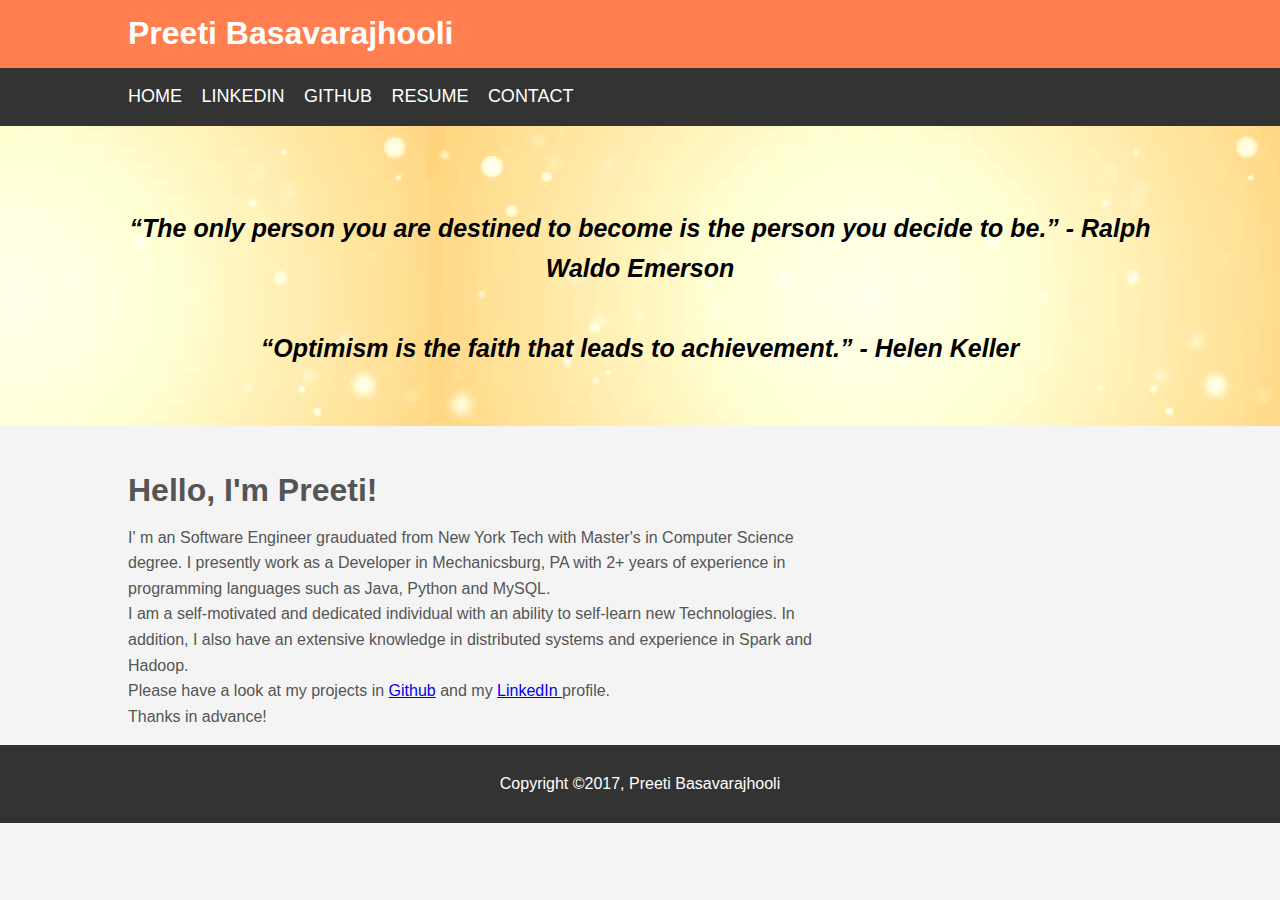
==== index.html @ 9b01a4c1 "initial commit" ====
<!DOCTYPE html>
<html>
<head>
	<title>Preeti Basavarajhooli</title>
	<link rel="shortcut icon" type="image/png" href="images/preeti.png">
	<link rel="stylesheet" type="text/css" href="css/style.css">
</head>
<body>

	<header id="main-header">
		<div class="container">
			<h1>Preeti Basavarajhooli</h1>

		</div>
	</header>

	<nav id="navbar">
		<div class="container">
			<ul>
				<li><a href="index.html">HOME</a></li>
				<li><a href=" https://www.linkedin.com/in/preetibhooli/" target="_blank">LINKEDIN</a><li>
				<li><a href=" https://github.com/PreetiBasavarajhooli/" target="_blank">GITHUB</a></li>
				<li><a href="doc.html" target="_blank">RESUME</a></li>
				<li><a href="contact.html" target="_blank">CONTACT</a></li>

			</ul>
				
		</div>
		
	</nav>


	<section id ="showcase">
		<div class="container">
			<h1>
				<em>“The only person you are destined to become is the person you decide to be.” - Ralph Waldo Emerson</em>
				<br>
				<br>
			<em>“Optimism is the faith that leads to achievement.” - Helen Keller</em>
			
		</div>
		
	</section>


<div class="container">
	<section id="main">
		
		<h1>Hello, I'm Preeti!</h1>
		<p> I' m an Software Engineer grauduated from New York Tech with Master's in Computer Science
			degree. I presently work as a Developer in Mechanicsburg, PA with 2+ years of experience in
			programming languages such as Java, Python and MySQL.
			<br>
			I am a self-motivated and dedicated individual with an ability to self-learn new Technologies.
			In addition, I also have an extensive knowledge in distributed systems and experience in Spark 
			and Hadoop.
			<br>
			Please have a look at my projects in <a href=" https://github.com/PreetiBasavarajhooli/" target="_blank">Github</a></li> and my <a href=" https://www.linkedin.com/in/preetibhooli/" target="_blank">LinkedIn </a>profile.
			<br>
			Thanks in advance!

		</p>
	</section>

	

</div>


<footer id="main-footer">
	<p>Copyright &copy2017, Preeti Basavarajhooli</p>
</footer>
	

</body>
</html>
---- css/style.css ----
body{
	background-color: #f4f4f4;
	color:#555;
	font-family: Arial, Helvetica, sans-serif;
	font-size: 16px;
	line-height: 1.6em;
	margin: 0;
}

.container{
	width: 80%;
	margin: auto;
	overflow: hidden;
}

.dcontainer{
	padding-top: 80px;
	width: 50%;
	height: 80%;
	position: absolute;
	top: 0;
	left: 0;
	right: 55px;

	margin: auto;
	
	overflow: hidden;
}


#main-header{
	background-color: coral;
	color: #fff;
}



#navbar{
	background-color: #333;
	color: #fff;

}

#navbar ul{
	padding: 0;
	list-style: none;

}

#navbar li{
	display: inline;
}

#navbar a{
	color: #fff;
	text-decoration: none;
	font-size: 18px;
	padding-right: 15px;
}

#showcase{
	background-image:url('../images/showcase.jpg');
	background-position: center right;
	min-height: 300px;
	margin-bottom:30px;
	text-align: center;

}

#con-showcase{
	background-image:url('../images/showcase.jpg');
	background-position: center right;
	padding: 0px;
	padding-bottom: 105px;
	min-height: 470px;
	margin-bottom:0px;
	text-align: center;

}

#doc-showcase{
	background-image:url('../images/showcase.jpg');
	background-position: center right;
	padding: 70px;
	padding-bottom: 75px;
	min-height: 575px;
	margin-bottom:0px;
	text-align: center;
	

}





#showcase h1{
	color: #000;
	font-size: 25px;
	line-height: 1.6em;
	padding-top: 65px;
}

#con-showcase h1{
	color: #000;
	font-size: 25px;
	line-height: 1.6em;
	padding-top: 200px;
}




#main{

	float: left;
	width: 70%;
	padding: 0px;
	box-sizing: border-box;
}


@media(max-width: 600px){

	#main{
		width: 100%
		float:none;
	}

	#sidebar{
		width: 100%;
		float:none;
	}
}

#sidebar{
	float: right;
	width: 30%
	background:#333;
	color: #fff;
	padding:10px;
	box-sizing: border-box;
}


#main-footer{

background: #333;
color: #fff;
text-align: center;
padding: 10px;
margin-top:90 px;

}

#con-footer{

background: #333;
color: #fff;
text-align: center;
padding: 20px;




}

#doc-footer{

background: #333;
color: #fff;
text-align: center;
padding: 20px;




}
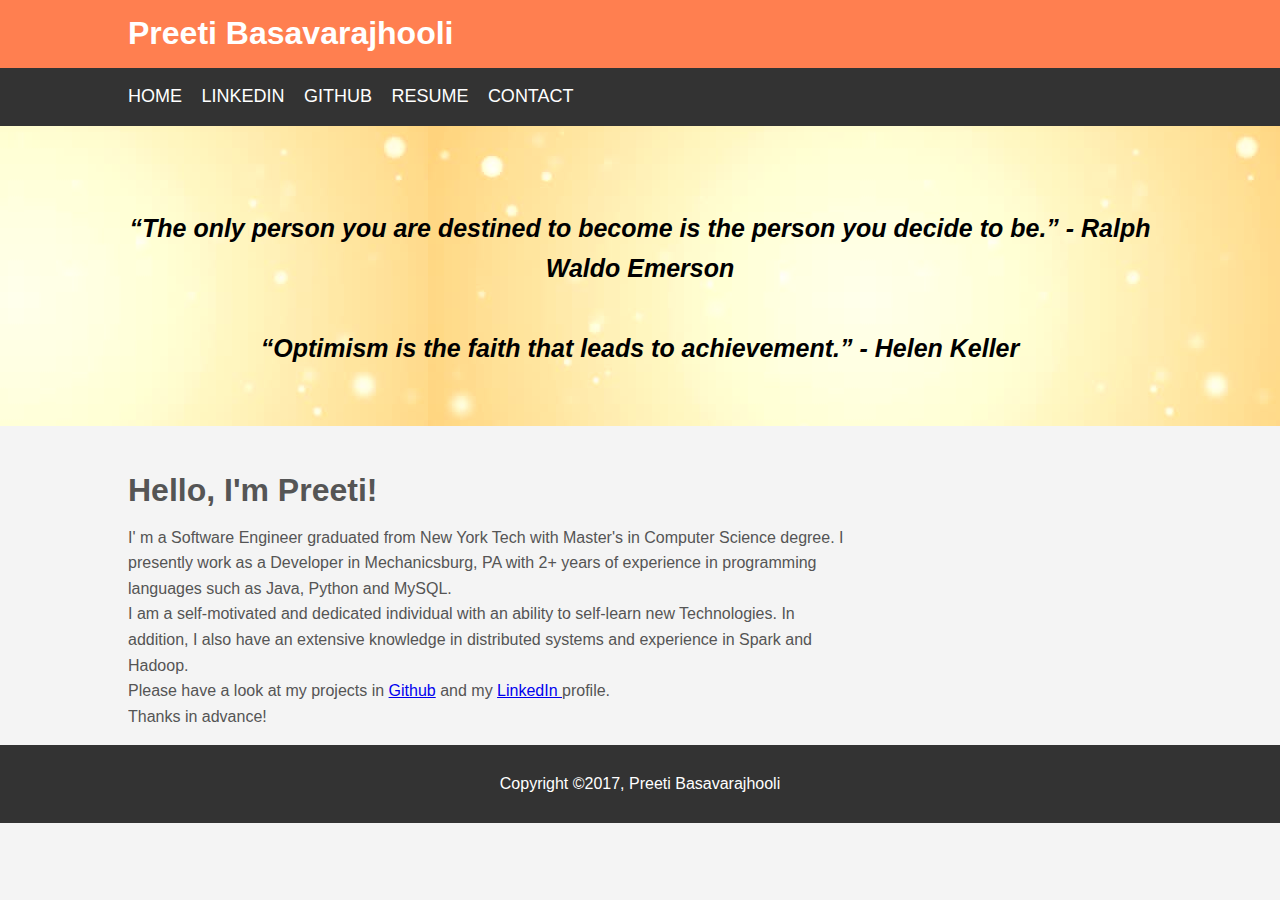
==== commit 0cc0f17e: "change 2" ====
--- a/index.html
+++ b/index.html
@@ -47,7 +47,7 @@
 	<section id="main">
 		
 		<h1>Hello, I'm Preeti!</h1>
-		<p> I' m an Software Engineer grauduated from New York Tech with Master's in Computer Science
+		<p> I' m a  Software Engineer graduated from New York Tech with Master's in Computer Science
 			degree. I presently work as a Developer in Mechanicsburg, PA with 2+ years of experience in
 			programming languages such as Java, Python and MySQL.
 			<br>
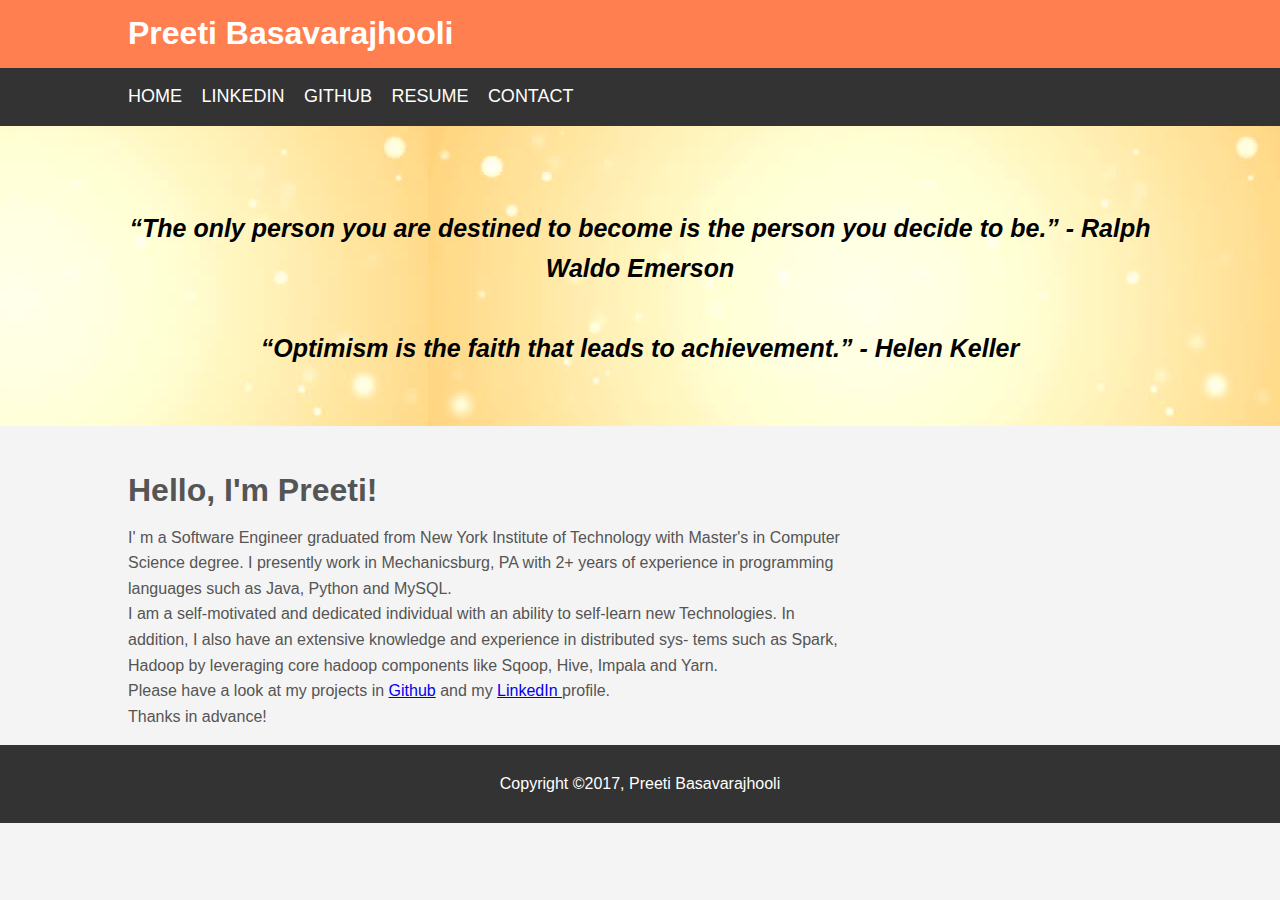
==== commit 489a10ce: "Add files via upload" ====
--- a/index.html
+++ b/index.html
@@ -47,13 +47,12 @@
 	<section id="main">
 		
 		<h1>Hello, I'm Preeti!</h1>
-		<p> I' m a  Software Engineer graduated from New York Tech with Master's in Computer Science
-			degree. I presently work as a Developer in Mechanicsburg, PA with 2+ years of experience in
-			programming languages such as Java, Python and MySQL.
+		<p> I' m a  Software Engineer graduated from New York Institute of Technology with Master's in Computer  
+			Science degree. I presently work in Mechanicsburg, PA with 2+ years of experience in programming languages such as Java, Python and MySQL.
 			<br>
 			I am a self-motivated and dedicated individual with an ability to self-learn new Technologies.
-			In addition, I also have an extensive knowledge in distributed systems and experience in Spark 
-			and Hadoop.
+			In addition, I also have an extensive knowledge and experience in distributed sys-
+			tems such as Spark, Hadoop by leveraging core hadoop components like Sqoop, Hive, Impala and Yarn.
 			<br>
 			Please have a look at my projects in <a href=" https://github.com/PreetiBasavarajhooli/" target="_blank">Github</a></li> and my <a href=" https://www.linkedin.com/in/preetibhooli/" target="_blank">LinkedIn </a>profile.
 			<br>
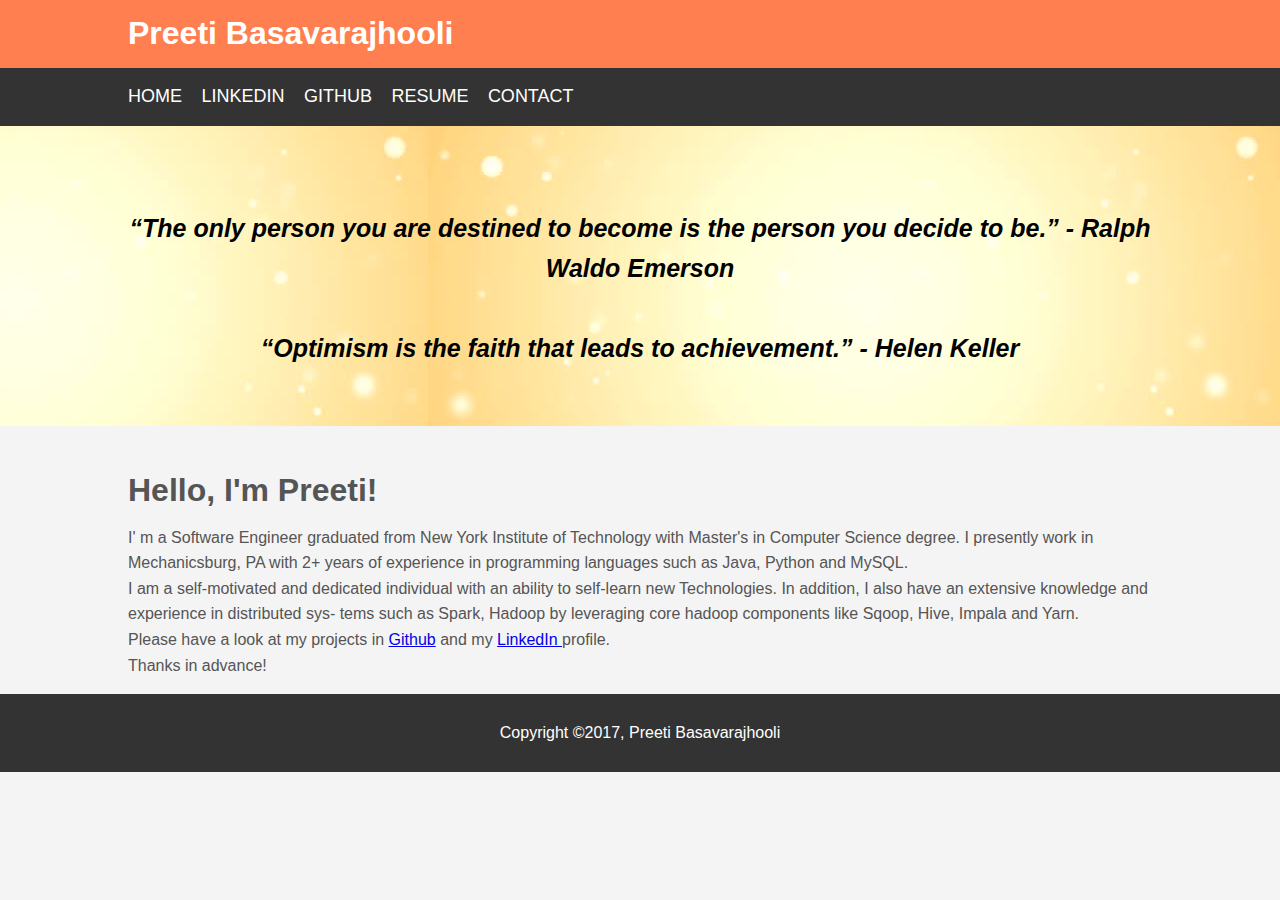
==== commit 1941f037: "added home button and meta data" ====
--- a/index.html
+++ b/index.html
@@ -2,6 +2,9 @@
 <html>
 <head>
 	<title>Preeti Basavarajhooli</title>
+	<meta name=" description"
+	content=" Github Reusme Linkedin Reusme">
+	<meta name = "keywords" content=" portfolio blog, Github, Linkedin, portfolio, Contact details">
 	<link rel="shortcut icon" type="image/png" href="images/preeti.png">
 	<link rel="stylesheet" type="text/css" href="css/style.css">
 </head>
--- a/css/style.css
+++ b/css/style.css
@@ -14,7 +14,7 @@
 }
 
 .dcontainer{
-	padding-top: 80px;
+	padding-top: 110px;
 	width: 50%;
 	height: 80%;
 	position: absolute;
@@ -114,7 +114,7 @@
 #main{
 
 	float: left;
-	width: 70%;
+	width: 100%;
 	padding: 0px;
 	box-sizing: border-box;
 }
